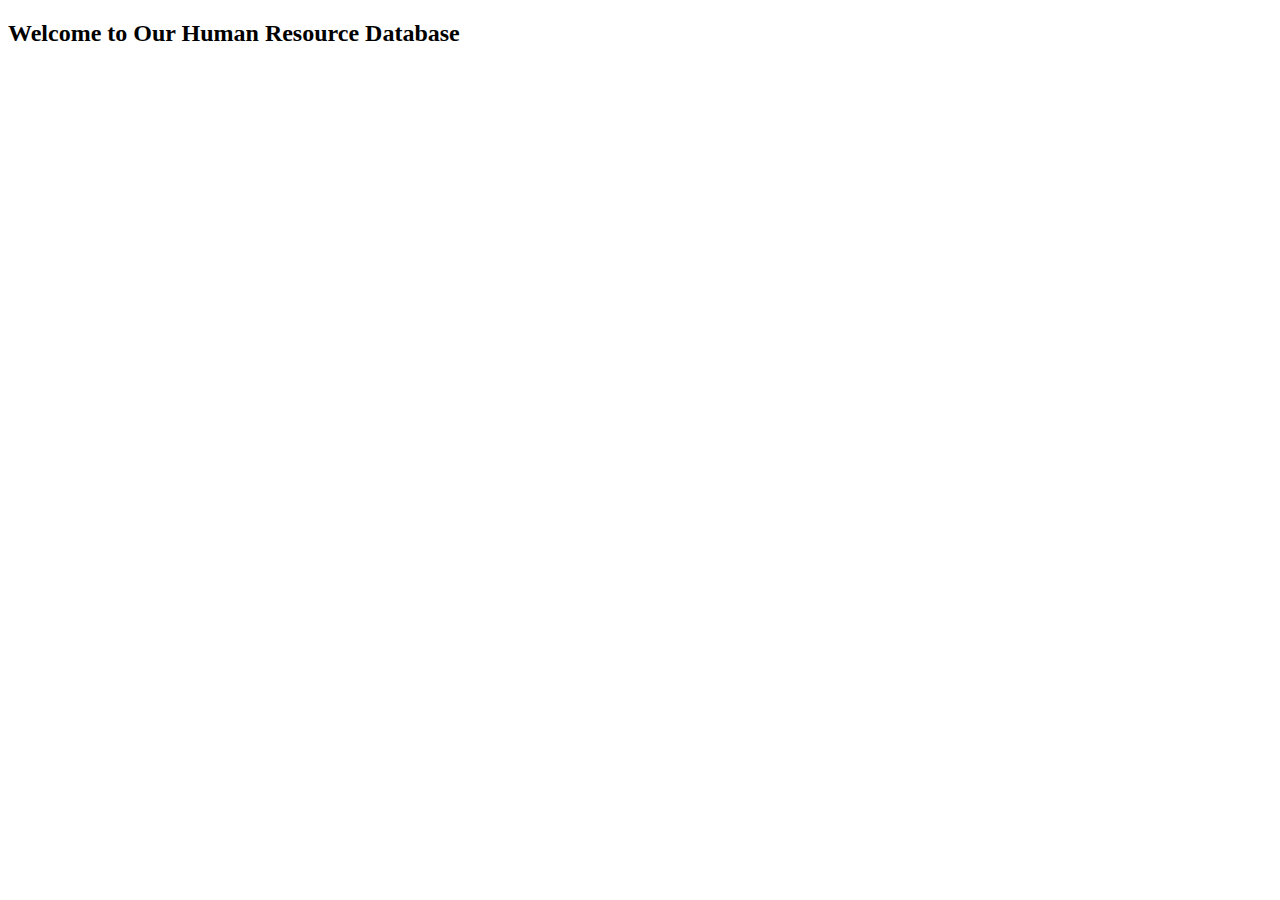
==== src/main/resources/templates/employee/index.html @ 95fac531 "fixed database" ====
<!DOCTYPE html>
<html>
	<head>
	<title>Human Resource Database</title>
	<meta http-equiv="Content-Type" content="text/html; charset=UTF-8" />
	</head>
	<body>
	<navbar th:replace="fragments/navbar :: navbar"></navbar>
	<h2>Welcome to Our Human Resource Database</h2>
	
	</body>
</html>
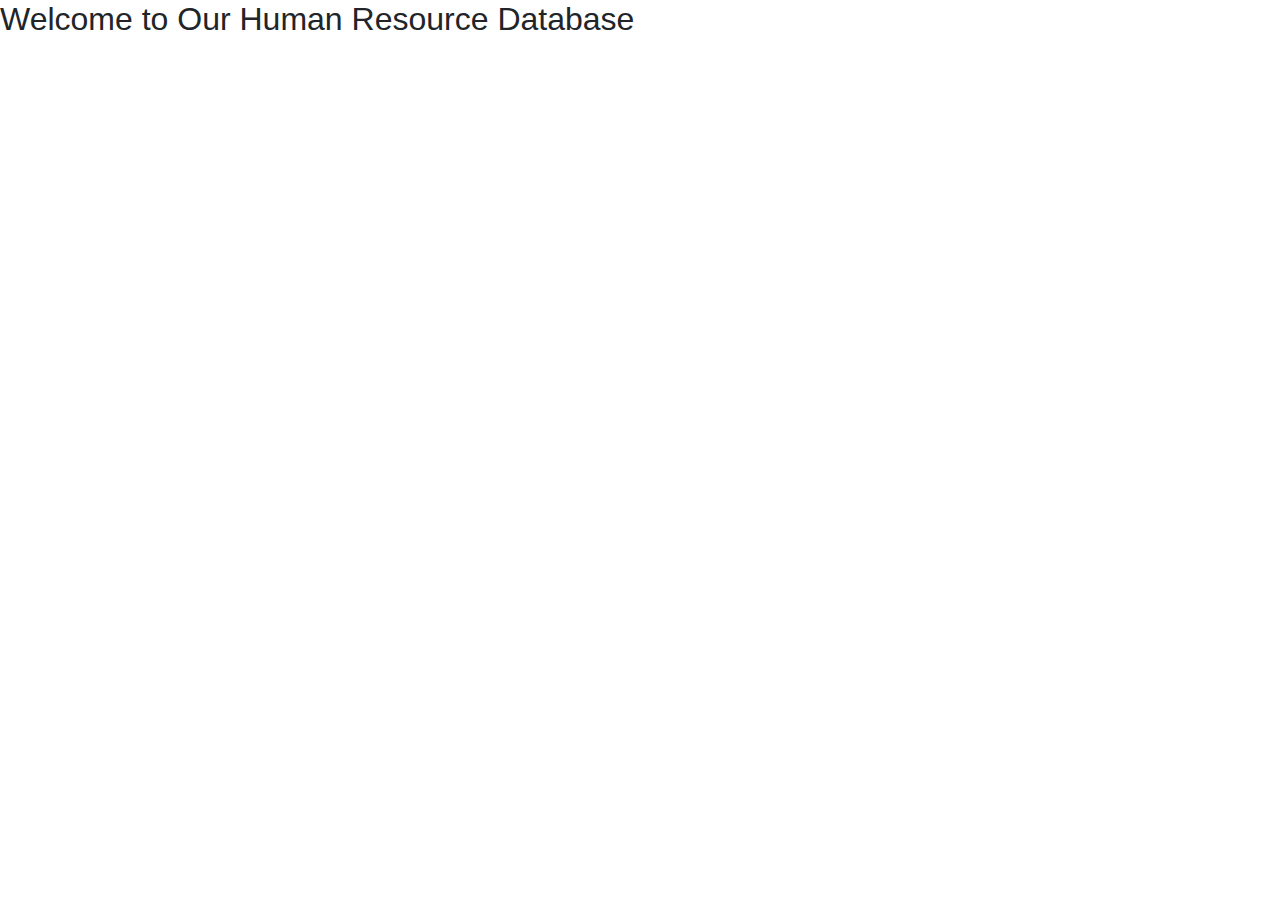
==== commit 08db3e35: "navbar final" ====
--- a/src/main/resources/templates/employee/index.html
+++ b/src/main/resources/templates/employee/index.html
@@ -1,12 +1,25 @@
 <!DOCTYPE html>
-<html>
+<html xmlns:th="http://www.thymeleaf.org">
 	<head>
 	<title>Human Resource Database</title>
 	<meta http-equiv="Content-Type" content="text/html; charset=UTF-8" />
+	<link rel="stylesheet" href="https://maxcdn.bootstrapcdn.com/bootstrap/4.0.0/css/bootstrap.min.css" integrity="sha384-Gn5384xqQ1aoWXA+058RXPxPg6fy4IWvTNh0E263XmFcJlSAwiGgFAW/dAiS6JXm" crossorigin="anonymous">
 	</head>
 	<body>
-	<navbar th:replace="fragments/navbar :: navbar"></navbar>
+	<div th:replace="fragments/navbar :: navbar"></div>
 	<h2>Welcome to Our Human Resource Database</h2>
+	
+	
+	
+	
+	
+	
+	
+	
+					<script src="webjars/jquery/1.9.1/jquery.min.js"></script>
+					<script src="https://code.jquery.com/jquery-3.2.1.slim.min.js" integrity="sha384-KJ3o2DKtIkvYIK3UENzmM7KCkRr/rE9/Qpg6aAZGJwFDMVNA/GpGFF93hXpG5KkN" crossorigin="anonymous"></script>
+					<script src="https://cdnjs.cloudflare.com/ajax/libs/popper.js/1.12.9/umd/popper.min.js" integrity="sha384-ApNbgh9B+Y1QKtv3Rn7W3mgPxhU9K/ScQsAP7hUibX39j7fakFPskvXusvfa0b4Q" crossorigin="anonymous"></script>
+					<script src="https://maxcdn.bootstrapcdn.com/bootstrap/4.0.0/js/bootstrap.min.js" integrity="sha384-JZR6Spejh4U02d8jOt6vLEHfe/JQGiRRSQQxSfFWpi1MquVdAyjUar5+76PVCmYl" crossorigin="anonymous"></script>
 	
 	</body>
 </html>
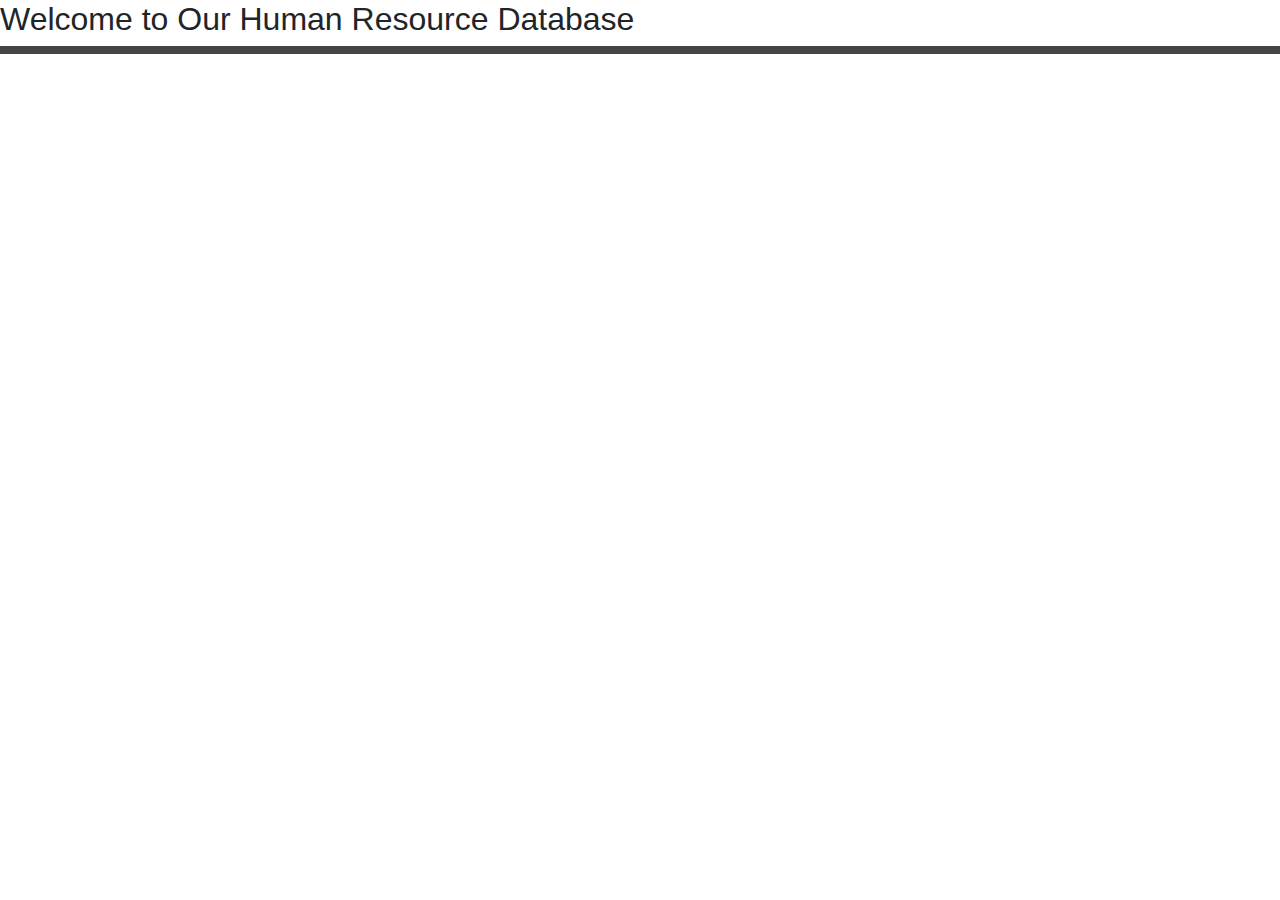
==== commit e9999631: "added changes on footer" ====
--- a/src/main/resources/templates/employee/index.html
+++ b/src/main/resources/templates/employee/index.html
@@ -4,6 +4,7 @@
 	<title>Human Resource Database</title>
 	<meta http-equiv="Content-Type" content="text/html; charset=UTF-8" />
 	<link rel="stylesheet" href="https://maxcdn.bootstrapcdn.com/bootstrap/4.0.0/css/bootstrap.min.css" integrity="sha384-Gn5384xqQ1aoWXA+058RXPxPg6fy4IWvTNh0E263XmFcJlSAwiGgFAW/dAiS6JXm" crossorigin="anonymous">
+	<style> #main-footer{background-color:#454545; padding-top: 0.5rem; text-align: center } </style>
 	</head>
 	<body>
 	<div th:replace="fragments/navbar :: navbar"></div>
@@ -20,6 +21,11 @@
 					<script src="https://code.jquery.com/jquery-3.2.1.slim.min.js" integrity="sha384-KJ3o2DKtIkvYIK3UENzmM7KCkRr/rE9/Qpg6aAZGJwFDMVNA/GpGFF93hXpG5KkN" crossorigin="anonymous"></script>
 					<script src="https://cdnjs.cloudflare.com/ajax/libs/popper.js/1.12.9/umd/popper.min.js" integrity="sha384-ApNbgh9B+Y1QKtv3Rn7W3mgPxhU9K/ScQsAP7hUibX39j7fakFPskvXusvfa0b4Q" crossorigin="anonymous"></script>
 					<script src="https://maxcdn.bootstrapcdn.com/bootstrap/4.0.0/js/bootstrap.min.js" integrity="sha384-JZR6Spejh4U02d8jOt6vLEHfe/JQGiRRSQQxSfFWpi1MquVdAyjUar5+76PVCmYl" crossorigin="anonymous"></script>
+					  <footer id="main-footer" th:replace="fragments/footer ::footer" >
+     
+                <!-- footer rendered here through thyme leaf -->
+                
+              </footer>
 	
 	</body>
 </html>
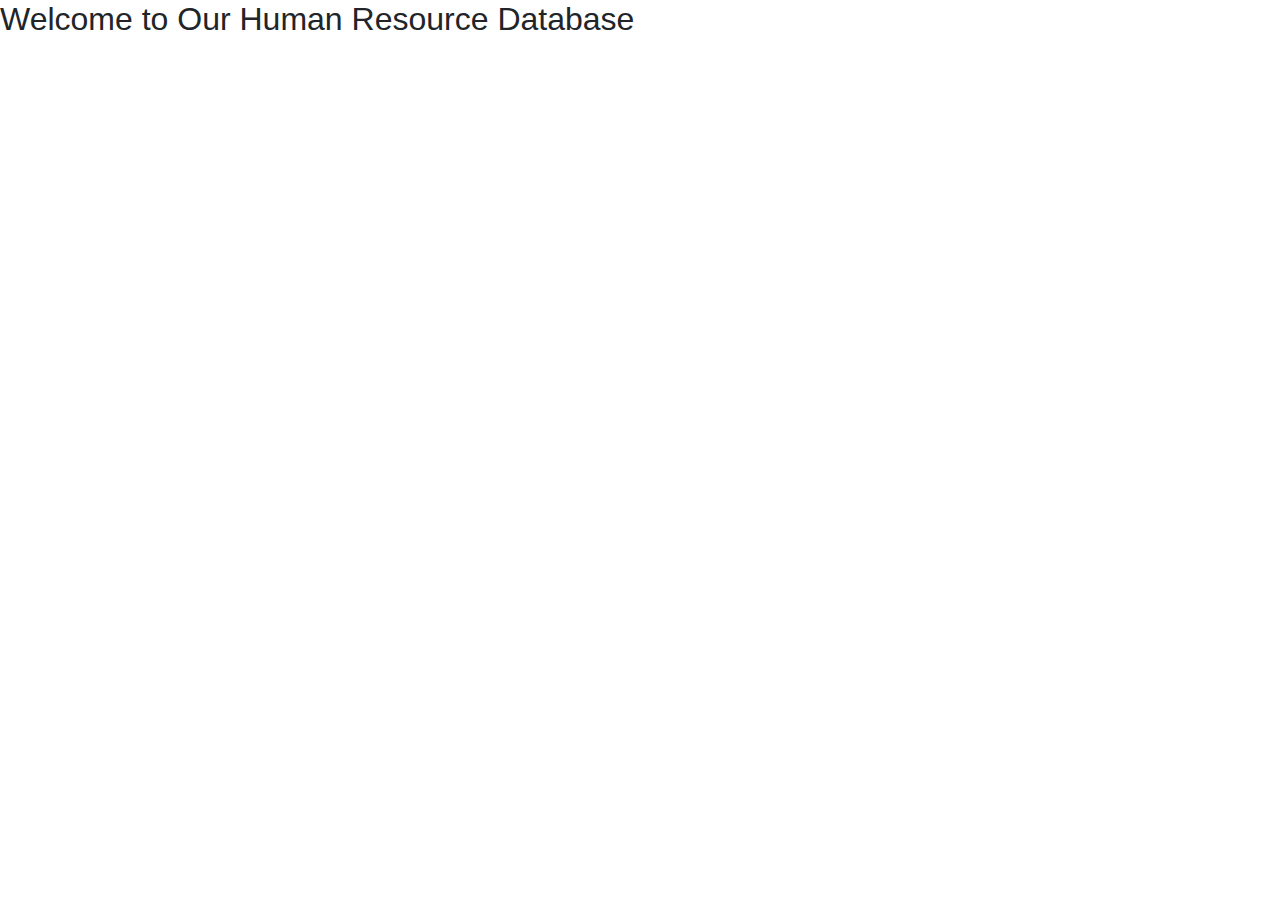
==== commit f7d504c7: "fixed new employee" ====
--- a/src/main/resources/templates/employee/index.html
+++ b/src/main/resources/templates/employee/index.html
@@ -4,12 +4,13 @@
 	<title>Human Resource Database</title>
 	<meta http-equiv="Content-Type" content="text/html; charset=UTF-8" />
 	<link rel="stylesheet" href="https://maxcdn.bootstrapcdn.com/bootstrap/4.0.0/css/bootstrap.min.css" integrity="sha384-Gn5384xqQ1aoWXA+058RXPxPg6fy4IWvTNh0E263XmFcJlSAwiGgFAW/dAiS6JXm" crossorigin="anonymous">
-	<style> #main-footer{background-color:#454545; padding-top: 0.5rem; text-align: center } </style>
+	<link rel="stylesheet" href="css/all.css">
 	</head>
 	<body>
 	<div th:replace="fragments/navbar :: navbar"></div>
+	<div class="header">
 	<h2>Welcome to Our Human Resource Database</h2>
-	
+	</div>
 	
 	
 	
@@ -21,11 +22,6 @@
 					<script src="https://code.jquery.com/jquery-3.2.1.slim.min.js" integrity="sha384-KJ3o2DKtIkvYIK3UENzmM7KCkRr/rE9/Qpg6aAZGJwFDMVNA/GpGFF93hXpG5KkN" crossorigin="anonymous"></script>
 					<script src="https://cdnjs.cloudflare.com/ajax/libs/popper.js/1.12.9/umd/popper.min.js" integrity="sha384-ApNbgh9B+Y1QKtv3Rn7W3mgPxhU9K/ScQsAP7hUibX39j7fakFPskvXusvfa0b4Q" crossorigin="anonymous"></script>
 					<script src="https://maxcdn.bootstrapcdn.com/bootstrap/4.0.0/js/bootstrap.min.js" integrity="sha384-JZR6Spejh4U02d8jOt6vLEHfe/JQGiRRSQQxSfFWpi1MquVdAyjUar5+76PVCmYl" crossorigin="anonymous"></script>
-					  <footer id="main-footer" th:replace="fragments/footer ::footer" >
-     
-                <!-- footer rendered here through thyme leaf -->
-                
-              </footer>
 	
 	</body>
 </html>
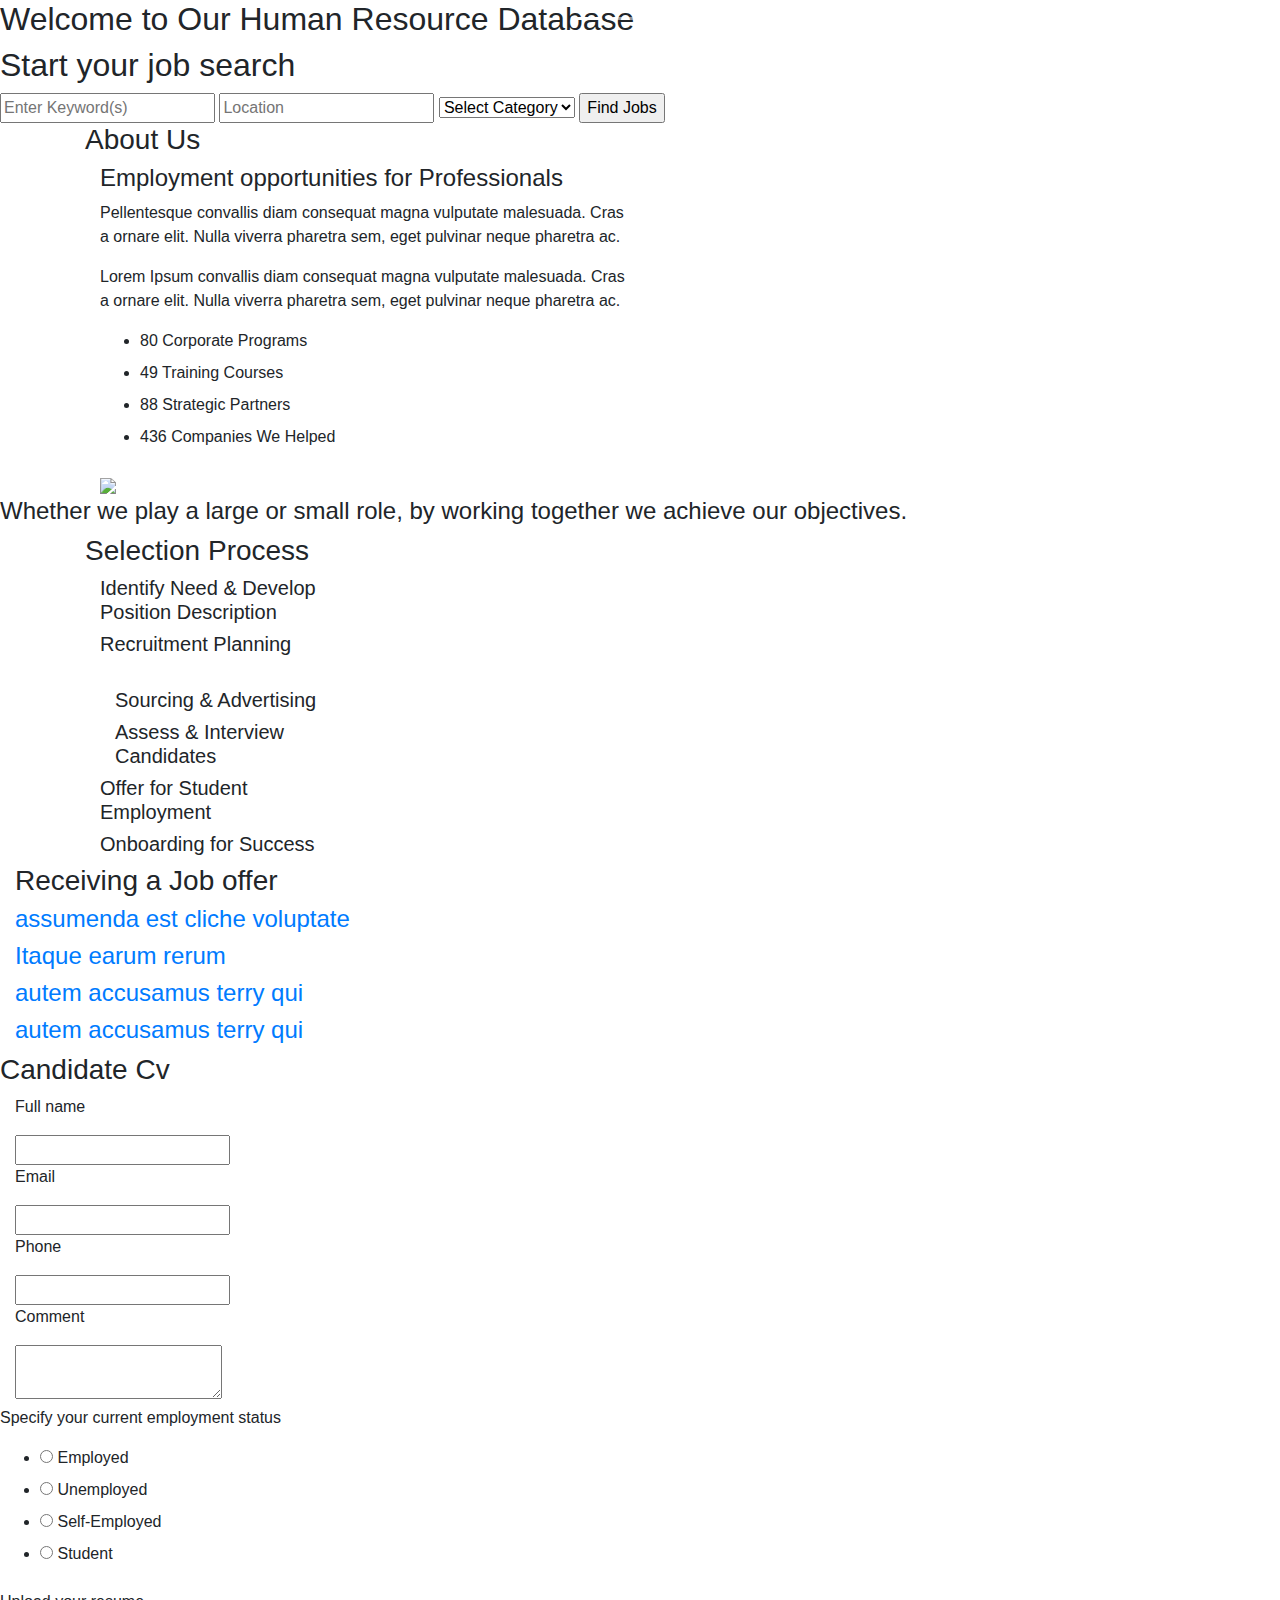
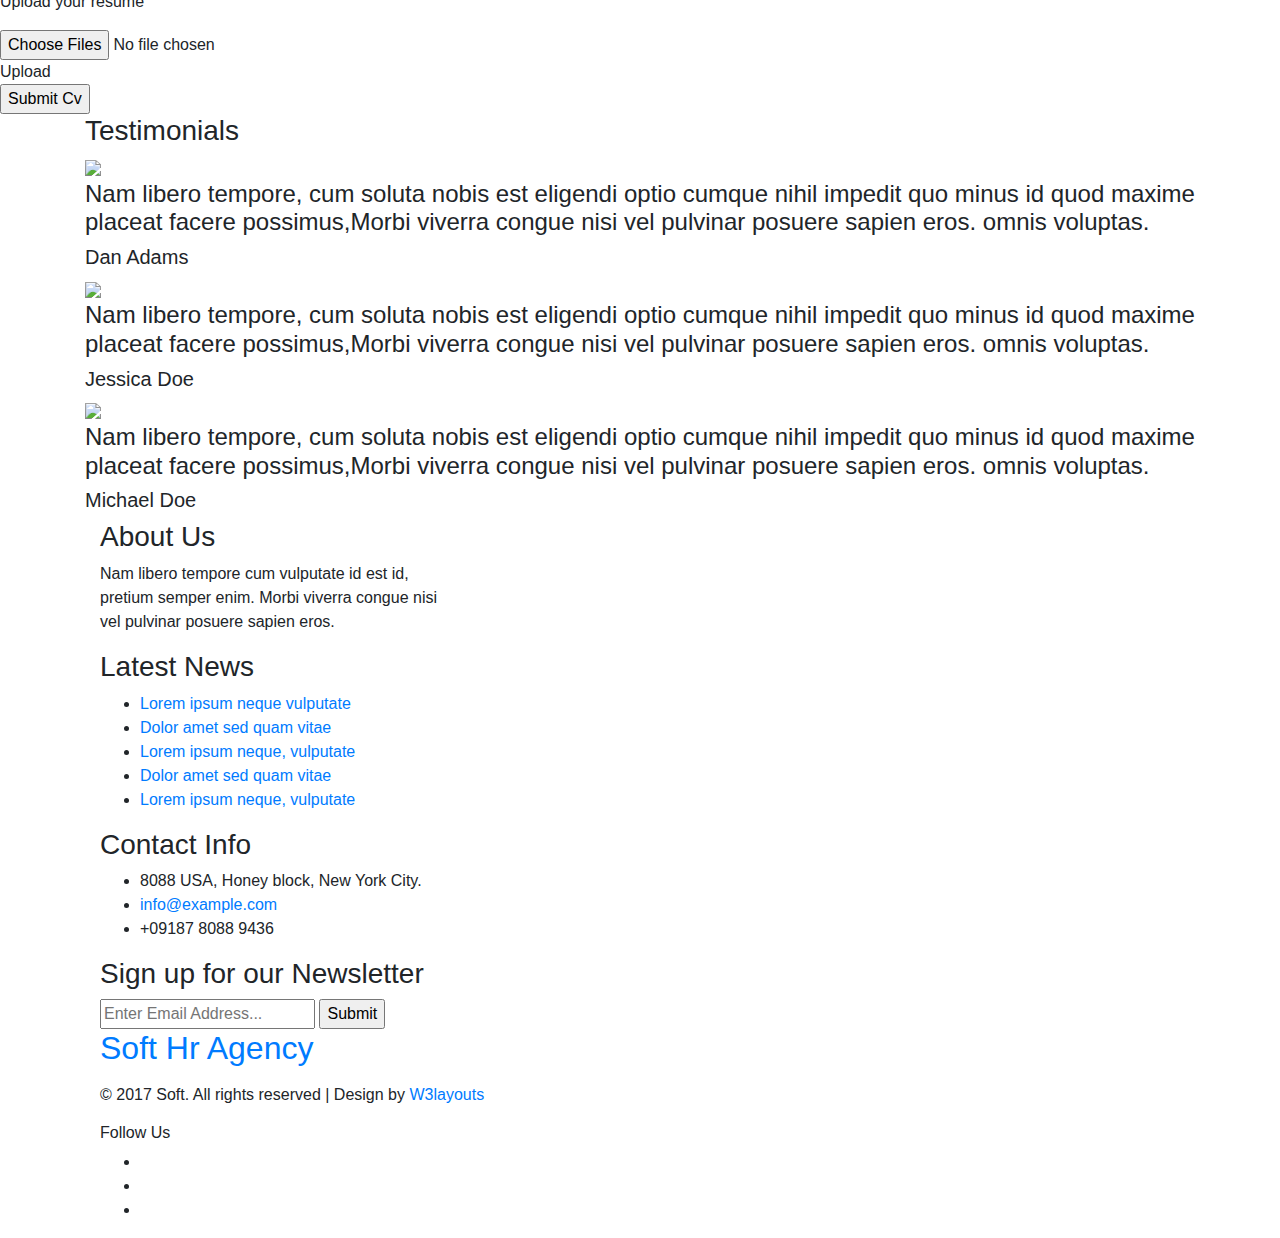
==== commit c49b217d: "index" ====
--- a/src/main/resources/templates/employee/index.html
+++ b/src/main/resources/templates/employee/index.html
@@ -4,7 +4,17 @@
 	<title>Human Resource Database</title>
 	<meta http-equiv="Content-Type" content="text/html; charset=UTF-8" />
 	<link rel="stylesheet" href="https://maxcdn.bootstrapcdn.com/bootstrap/4.0.0/css/bootstrap.min.css" integrity="sha384-Gn5384xqQ1aoWXA+058RXPxPg6fy4IWvTNh0E263XmFcJlSAwiGgFAW/dAiS6JXm" crossorigin="anonymous">
+
 	<link rel="stylesheet" href="css/all.css">
+	
+	<link href="css/bootstrap.css" rel="stylesheet" type="text/css" media="all" />
+	<link href="css/style.css" rel="stylesheet" type="text/css" media="all" />
+
+	<link href="css/font-awesome.css" rel="stylesheet">
+	<!-- //for bootstrap working -->
+	<link href="//fonts.googleapis.com/css?family=Work+Sans:200,300,400,500,600,700" rel="stylesheet">
+	<link href='//fonts.googleapis.com/css?family=Lato:400,100,100italic,300,300italic,400italic,700,900,900italic,700italic'
+	    rel='stylesheet' type='text/css'>
 	</head>
 	<body>
 	<div th:replace="fragments/navbar :: navbar"></div>
@@ -12,16 +22,487 @@
 	<h2>Welcome to Our Human Resource Database</h2>
 	</div>
 	
-	
-	
-	
-	
-	
+			<div id="myCarousel" class="carousel slide" data-ride="carousel">
+		<!-- Indicators -->
+		<ol class="carousel-indicators">
+			<li data-target="#myCarousel" data-slide-to="0" class="active"></li>
+			<li data-target="#myCarousel" data-slide-to="1" class=""></li>
+			<li data-target="#myCarousel" data-slide-to="2" class=""></li>
+			<li data-target="#myCarousel" data-slide-to="3" class=""></li>
+		</ol>
+		<div class="carousel-inner" role="listbox">
+			<div class="item active">
+				<div class="container">
+					<div class="carousel-caption">
+						<h3>Improving workplace <span>Productivity.</span></h3>
+						<p>Hire. Train. Retain.</p>
+						<div class="agileits-button top_ban_agile">
+							<a class="btn btn-primary btn-lg" href="single.html">Read More »</a>
+						</div>
+					</div>
+				</div>
+			</div>
+			<div class="item item2">
+				<div class="container">
+					<div class="carousel-caption">
+						<h3>Inspiring leadership <span>innovation.</span></h3>
+						<p>Hire. Train. Retain.</p>
+						<div class="agileits-button top_ban_agile">
+							<a class="btn btn-primary btn-lg" href="single.html">Read More »</a>
+						</div>
+					</div>
+				</div>
+			</div>
+			<div class="item item3">
+				<div class="container">
+					<div class="carousel-caption">
+						<h3>Improving workplace <span>Productivity.</span></h3>
+						<p>Hire. Train. Retain.</p>
+						<div class="agileits-button top_ban_agile">
+							<a class="btn btn-primary btn-lg" href="single.html">Read More »</a>
+						</div>
+					</div>
+				</div>
+			</div>
+			<div class="item item4">
+				<div class="container">
+					<div class="carousel-caption">
+
+						<h3>Inspiring leadership <span>innovation.</span></h3>
+						<p>Hire. Train. Retain.</p>
+						<div class="agileits-button top_ban_agile">
+							<a class="btn btn-primary btn-lg scroll" href="#welcome" role="button">Read More »</a>
+						</div>
+					</div>
+				</div>
+			</div>
+		</div>
+		<a class="left carousel-control" href="#myCarousel" role="button" data-slide="prev">
+			<span class="fa fa-chevron-left" aria-hidden="true"></span>
+			<span class="sr-only">Previous</span>
+		</a>
+		<a class="right carousel-control" href="#myCarousel" role="button" data-slide="next">
+			<span class="fa fa-chevron-right" aria-hidden="true"></span>
+			<span class="sr-only">Next</span>
+		</a>
+		<!-- The Modal -->
+	</div>
+	<!--//banner -->
+
+	<!--/search_form -->
+	<div id="search_form" class="search_top">
+		<h2>Start your job search</h2>
+		<form action="#" method="post">
+			<input type="text" name="Enter Keyword(s)" placeholder="Enter Keyword(s)" required="">
+			<input class="email" name="Location" type="text" placeholder="Location" required="">
+			<select id="country12" onchange="change_country(this.value)" class="frm-field required">
+														<option value="null"> Select Category</option>
+														<option value="city">Banking</option>
+														<option value="city">Finance</option>
+														<option value="city">It</option>
+														<option value="city">Specialists</option>
+														
+										</select>
+			<input type="submit" value="Find Jobs">
+			<div class="clearfix"></div>
+		</form>
+	</div>
+	<!--//search_form -->
+	<div class="banner-bottom">
+		<div class="container">
+			<div class="tittle_head_w3ls">
+				<h3 class="tittle">About Us</h3>
+			</div>
+			<div class="inner_sec_grids_info_w3ls">
+				<div class="col-md-6 banner_bottom_left">
+					<h4>Employment opportunities for <span>Professionals</span></h4>
+					<p>Pellentesque convallis diam consequat magna vulputate malesuada. Cras a ornare elit. Nulla viverra pharetra sem, eget
+						pulvinar neque pharetra ac.</p>
+					<p>Lorem Ipsum convallis diam consequat magna vulputate malesuada. Cras a ornare elit. Nulla viverra pharetra sem, eget
+						pulvinar neque pharetra ac.</p>
+					<ul class="some_agile_facts">
+						<li><span class="fa fa-briefcase" aria-hidden="true"></span><label>80</label> Corporate Programs</li>
+						<li><span class="fa fa-graduation-cap" aria-hidden="true"></span><label>49</label> Training Courses</li>
+						<li><span class="fa fa-user" aria-hidden="true"></span><label>88</label> Strategic Partners</li>
+						<li><span class="fa fa-line-chart" aria-hidden="true"></span><label>436</label> Companies We Helped</li>
+					</ul>
+					<div class="clearfix"> </div>
+				</div>
+				<div class="col-md-6 banner_bottom_right">
+					<div class="agileits_w3layouts_banner_bottom_grid">
+						<img src="images/ab.png" alt=" " class="img-responsive" />
+					</div>
+				</div>
+				<div class="clearfix"> </div>
+			</div>
+
+		</div>
+	</div>
+	<!-- //banner-bottom -->
+	<div class="team_work_agile">
+		<h4>Whether we play a large or small role, by working together we achieve our objectives.</h4>
+	</div>
+	<!-- services -->
+	<div class="services" id="services">
+		<div class="container">
+			<div class="tittle_head_w3ls">
+				<h3 class="tittle">Selection Process</h3>
+			</div>
+			<div class="inner_sec_grids_info_w3ls">
+				<div class="col-md-3 services-left">
+					<div class="services-left-top">
+
+						<h5>Identify Need & Develop Position Description</h5>
+
+					</div>
+					<div class="services-left-top services-left-top1">
+
+						<h5>Recruitment Planning</h5>
+
+					</div>
+				</div>
+				<div class="col-md-6 services-middle">
+					<div class="services-middle-img">
+						<img src="images/process.jpg" alt="" />
+					</div>
+					<div class="services-middle-grids">
+						<div class="col-md-6 services-middle-left">
+							<div class="services-left-top">
+
+								<h5>Sourcing & Advertising</h5>
+
+							</div>
+						</div>
+						<div class="col-md-6 services-middle-left">
+							<div class="services-left-top">
+
+								<h5>Assess & Interview Candidates</h5>
+
+							</div>
+						</div>
+						<div class="clearfix"> </div>
+					</div>
+				</div>
+				<div class="col-md-3 services-left">
+					<div class="services-left-top">
+
+						<h5>Offer for Student Employment</h5>
+
+					</div>
+					<div class="services-left-top services-left-top1">
+
+						<h5>Onboarding for Success</h5>
+
+					</div>
+				</div>
+				<div class="clearfix"> </div>
+			</div>
+		</div>
+	</div>
+	<!-- //services -->
+	<!-- /mid-services -->
+	<div class="mid_services">
+
+		<div class="col-md-6 according_inner_grids">
+			<h3 class="agile_heading two">Receiving a Job offer</h3>
+			<div class="according_info">
+				<div class="panel-group about_panel" id="accordion" role="tablist" aria-multiselectable="true">
+					<div class="panel panel-default">
+						<div class="panel-heading" role="tab" id="headingOne">
+							<h4 class="panel-title asd">
+								<a class="pa_italic" role="button" data-toggle="collapse" data-parent="#accordion" href="#collapseOne" aria-expanded="true"
+								    aria-controls="collapseOne">
+							  <span class="glyphicon glyphicon-plus" aria-hidden="true"></span><i class="glyphicon glyphicon-minus" aria-hidden="true"></i>assumenda est cliche voluptate
+							</a>
+							</h4>
+						</div>
+						<div id="collapseOne" class="panel-collapse collapse in" role="tabpanel" aria-labelledby="headingOne">
+							<div class="panel-body panel_text">
+								Duis aute irure dolor in reprehenderit in voluptate velit esse cillum dolore eu fugiat nulla pariatur. Excepteur sint occaecat
+								cupidatat non proident, sunt in culpa qui officia deserunt mollit anim id est laborum.
+							</div>
+						</div>
+					</div>
+					<div class="panel panel-default">
+						<div class="panel-heading" role="tab" id="headingTwo">
+							<h4 class="panel-title asd">
+								<a class="pa_italic collapsed" role="button" data-toggle="collapse" data-parent="#accordion" href="#collapseTwo" aria-expanded="false"
+								    aria-controls="collapseTwo">
+							  <span class="glyphicon glyphicon-plus" aria-hidden="true"></span><i class="glyphicon glyphicon-minus" aria-hidden="true"></i>Itaque earum rerum
+							</a>
+							</h4>
+						</div>
+						<div id="collapseTwo" class="panel-collapse collapse" role="tabpanel" aria-labelledby="headingTwo">
+							<div class="panel-body panel_text">
+								Duis aute irure dolor in reprehenderit in voluptate velit esse cillum dolore eu fugiat nulla pariatur. Excepteur sint occaecat
+								cupidatat non proident, sunt in culpa qui officia deserunt mollit anim id est laborum.
+							</div>
+						</div>
+					</div>
+					<div class="panel panel-default">
+						<div class="panel-heading" role="tab" id="headingThree">
+							<h4 class="panel-title asd">
+								<a class="pa_italic collapsed" role="button" data-toggle="collapse" data-parent="#accordion" href="#collapseThree" aria-expanded="false"
+								    aria-controls="collapseThree">
+							  <span class="glyphicon glyphicon-plus" aria-hidden="true"></span><i class="glyphicon glyphicon-minus" aria-hidden="true"></i>autem accusamus terry qui
+							</a>
+							</h4>
+						</div>
+						<div id="collapseThree" class="panel-collapse collapse" role="tabpanel" aria-labelledby="headingThree">
+							<div class="panel-body panel_text">
+								Duis aute irure dolor in reprehenderit in voluptate velit esse cillum dolore eu fugiat nulla pariatur. Excepteur sint occaecat
+								cupidatat non proident, sunt in culpa qui officia deserunt mollit anim id est laborum.
+							</div>
+						</div>
+					</div>
+					<div class="panel panel-default">
+						<div class="panel-heading" role="tab" id="headingThree">
+							<h4 class="panel-title asd">
+								<a class="pa_italic collapsed" role="button" data-toggle="collapse" data-parent="#accordion" href="#collapseThree" aria-expanded="false"
+								    aria-controls="collapseThree">
+							  <span class="glyphicon glyphicon-plus" aria-hidden="true"></span><i class="glyphicon glyphicon-minus" aria-hidden="true"></i>autem accusamus terry qui
+							</a>
+							</h4>
+						</div>
+						<div id="collapseThree" class="panel-collapse collapse" role="tabpanel" aria-labelledby="headingThree">
+							<div class="panel-body panel_text">
+								Duis aute irure dolor in reprehenderit in voluptate velit esse cillum dolore eu fugiat nulla pariatur. Excepteur sint occaecat
+								cupidatat non proident, sunt in culpa qui officia deserunt mollit anim id est laborum.
+							</div>
+						</div>
+					</div>
+				</div>
+			</div>
+
+		</div>
+		<div class="col-md-6 mid_services_img">
+		</div>
+		<div class="clearfix"> </div>
+	</div>
+	<!-- //mid-services -->
+	<div class="candidate_cv">
+		<div class="tittle_head_w3ls">
+			<h3 class="tittle two">Candidate Cv</h3>
+		</div>
+		<div class="inner_sec_grids_info login-form">
+			<form action="#" method="post">
+				<div class="col-md-6 form-left">
+					<div class="form-inputs email">
+						<p>Full name</p>
+						<i class="fa fa-user" aria-hidden="true"></i>
+						<input type="text" name="Name" placeholder="" required="" />
+					</div>
+					<div class="form-inputs name">
+						<p>Email</p>
+						<i class="fa fa-envelope" aria-hidden="true"></i>
+						<input type="email" name="Email" placeholder="" required="" />
+					</div>
+					<div class="form-inputs name">
+						<p>Phone</p>
+						<i class="fa fa-phone" aria-hidden="true"></i>
+						<input type="text" name="Phone" placeholder="" required="" />
+					</div>
+
+				</div>
+				<div class="col-md-6 form-right">
+					<div class="form-inputs name">
+						<p>Comment</p>
+						<i class="fa fa-comment" aria-hidden="true"></i>
+						<textarea name="Message" placeholder="" required=""></textarea>
+					</div>
+				</div>
+				<div class="clearfix"></div>
+				<div class="form-inputs">
+					<p>Specify your current employment status</p>
+					<ul>
+						<li>
+							<input type="radio" id="a-option" name="selector1">
+							<label for="a-option">Employed </label>
+							<div class="check"></div>
+						</li>
+						<li>
+							<input type="radio" id="b-option" name="selector1">
+							<label for="b-option">Unemployed</label>
+							<div class="check"></div>
+						</li>
+						<li>
+							<input type="radio" id="c-option" name="selector1">
+							<label for="c-option">Self-Employed</label>
+							<div class="check"></div>
+						</li>
+						<li>
+							<input type="radio" id="d-option" name="selector1">
+							<label for="d-option">Student</label>
+							<div class="check"></div>
+						</li>
+					</ul>
+					<div class="clearfix"></div>
+				</div>
+				<div class="form-inputs upload">
+					<p>Upload your resume</p>
+					<input type="file" id="fileselect" name="fileselect[]" multiple="multiple" />
+					<div id="filedrag">Upload</div>
+				</div>
+				<input type="submit" value="Submit Cv">
+			</form>
+
+		</div>
+	</div>
+	<!-- //testimonials -->
+	<div class="testimonials_section">
+		<div class="container">
+			<div class="tittle_head_w3ls">
+				<h3 class="tittle">Testimonials</h3>
+			</div>
+			<div class="inner_sec_grids_info_w3ls">
+				<div id="Carousel" class="carousel slide two">
+
+					<ol class="carousel-indicators second">
+						<li data-target="#Carousel" data-slide-to="0" class="active"></li>
+						<li data-target="#Carousel" data-slide-to="1"></li>
+						<li data-target="#Carousel" data-slide-to="2"></li>
+					</ol>
+
+					<!-- Carousel items -->
+					<div class="carousel-inner">
+
+						<div class="item active">
+							<div class="testimonials_grid_wthree">
+								<img src="images/test1.jpg" alt=" " class="img-responsive" />
+								<h4><i class="fa fa-quote-left" aria-hidden="true"></i> Nam libero tempore, cum soluta nobis est eligendi optio cumque
+									nihil impedit quo minus id quod maxime placeat facere possimus,Morbi viverra congue nisi vel pulvinar posuere sapien
+									eros. omnis voluptas.</h4>
+								<h5>Dan Adams</h5>
+
+							</div>
+
+						</div>
+						<!--.item-->
+						<div class="item">
+							<div class="testimonials_grid_wthree">
+								<img src="images/test2.jpg" alt=" " class="img-responsive" />
+								<h4><i class="fa fa-quote-left" aria-hidden="true"></i> Nam libero tempore, cum soluta nobis est eligendi optio cumque
+									nihil impedit quo minus id quod maxime placeat facere possimus,Morbi viverra congue nisi vel pulvinar posuere sapien
+									eros. omnis voluptas.</h4>
+								<h5>Jessica Doe</h5>
+
+							</div>
+						</div>
+						<!--.item-->
+
+						<div class="item">
+							<div class="testimonials_grid_wthree">
+								<img src="images/test3.jpg" alt=" " class="img-responsive" />
+								<h4><i class="fa fa-quote-left" aria-hidden="true"></i> Nam libero tempore, cum soluta nobis est eligendi optio cumque
+									nihil impedit quo minus id quod maxime placeat facere possimus,Morbi viverra congue nisi vel pulvinar posuere sapien
+									eros. omnis voluptas.</h4>
+								<h5>Michael Doe</h5>
+
+							</div>
+						</div>
+						<!--.item-->
+
+					</div>
+					<!--.carousel-inner-->
+
+				</div>
+				<!--.Carousel-->
+
+			</div>
+		</div>
+	</div>
+
+	<!-- footer -->
+	<div class="footer_top_agileits">
+		<div class="container">
+			<div class="col-md-4 footer_grid">
+				<h3>About Us</h3>
+				<p>Nam libero tempore cum vulputate id est id, pretium semper enim. Morbi viverra congue nisi vel pulvinar posuere sapien
+					eros.
+				</p>
+			</div>
+			<div class="col-md-4 footer_grid">
+				<h3>Latest News</h3>
+				<ul class="footer_grid_list">
+					<li><i class="fa fa-long-arrow-right" aria-hidden="true"></i>
+						<a href="single.html" >Lorem ipsum neque vulputate </a>
+					</li>
+					<li><i class="fa fa-long-arrow-right" aria-hidden="true"></i>
+						<a href="single.html" >Dolor amet sed quam vitae</a>
+					</li>
+					<li><i class="fa fa-long-arrow-right" aria-hidden="true"></i>
+						<a href="single.html" >Lorem ipsum neque, vulputate </a>
+					</li>
+					<li><i class="fa fa-long-arrow-right" aria-hidden="true"></i>
+						<a href="single.html" >Dolor amet sed quam vitae</a>
+					</li>
+					<li><i class="fa fa-long-arrow-right" aria-hidden="true"></i>
+						<a href="single.html" >Lorem ipsum neque, vulputate </a>
+					</li>
+				</ul>
+			</div>
+			<div class="col-md-4 footer_grid">
+				<h3>Contact Info</h3>
+				<ul class="address">
+					<li><i class="fa fa-map-marker" aria-hidden="true"></i>8088 USA, Honey block, <span>New York City.</span></li>
+					<li><i class="fa fa-envelope" aria-hidden="true"></i><a href="mailto:info@example.com">info@example.com</a></li>
+					<li><i class="fa fa-phone" aria-hidden="true"></i>+09187 8088 9436</li>
+				</ul>
+			</div>
+			<div class="clearfix"> </div>
+			<div class="footer_grids">
+				<div class="col-md-4 footer_grid_left">
+					<h3>Sign up for our Newsletter</h3>
+				</div>
+				<div class="col-md-8 footer_grid_right">
+
+					<form action="#" method="post">
+						<input type="email" name="Email" placeholder="Enter Email Address..." required="">
+						<input type="submit" value="Submit">
+					</form>
+				</div>
+				<div class="clearfix"> </div>
+			</div>
+		</div>
+	</div>
+	<div class="footer_w3ls">
+		<div class="container">
+			<div class="footer_bottom">
+				<div class="col-md-9 footer_bottom_grid">
+					<div class="footer_bottom1">
+						<a href="index.html">
+							<h2><span class="fa fa-signal" aria-hidden="true"></span> Soft <label>Hr Agency</label></h2>
+						</a>
+						<p>© 2017 Soft. All rights reserved | Design by <a href="http://w3layouts.com">W3layouts</a></p>
+					</div>
+				</div>
+				<div class="col-md-3 footer_bottom_grid">
+					<h6>Follow Us</h6>
+					<div class="social">
+						<ul>
+							<li><a href="#"><i class="fa fa-facebook"></i></a></li>
+							<li><a href="#"><i class="fa fa-twitter"></i></a></li>
+							<li><a href="#"><i class="fa fa-rss"></i></a></li>
+						</ul>
+					</div>
+				</div>
+				<div class="clearfix"> </div>
+			</div>
+
+		</div>
+	</div>
+	
+	
+	
+					<script type="text/javascript" src="js/jquery-2.1.4.min.js"></script>
+
+					<script type="text/javascript" src="js/bootstrap.js"></script>
 	
 					<script src="webjars/jquery/1.9.1/jquery.min.js"></script>
 					<script src="https://code.jquery.com/jquery-3.2.1.slim.min.js" integrity="sha384-KJ3o2DKtIkvYIK3UENzmM7KCkRr/rE9/Qpg6aAZGJwFDMVNA/GpGFF93hXpG5KkN" crossorigin="anonymous"></script>
 					<script src="https://cdnjs.cloudflare.com/ajax/libs/popper.js/1.12.9/umd/popper.min.js" integrity="sha384-ApNbgh9B+Y1QKtv3Rn7W3mgPxhU9K/ScQsAP7hUibX39j7fakFPskvXusvfa0b4Q" crossorigin="anonymous"></script>
 					<script src="https://maxcdn.bootstrapcdn.com/bootstrap/4.0.0/js/bootstrap.min.js" integrity="sha384-JZR6Spejh4U02d8jOt6vLEHfe/JQGiRRSQQxSfFWpi1MquVdAyjUar5+76PVCmYl" crossorigin="anonymous"></script>
+					  <div th:replace="fragments/footer :: footer"></div>
 	
 	</body>
 </html>
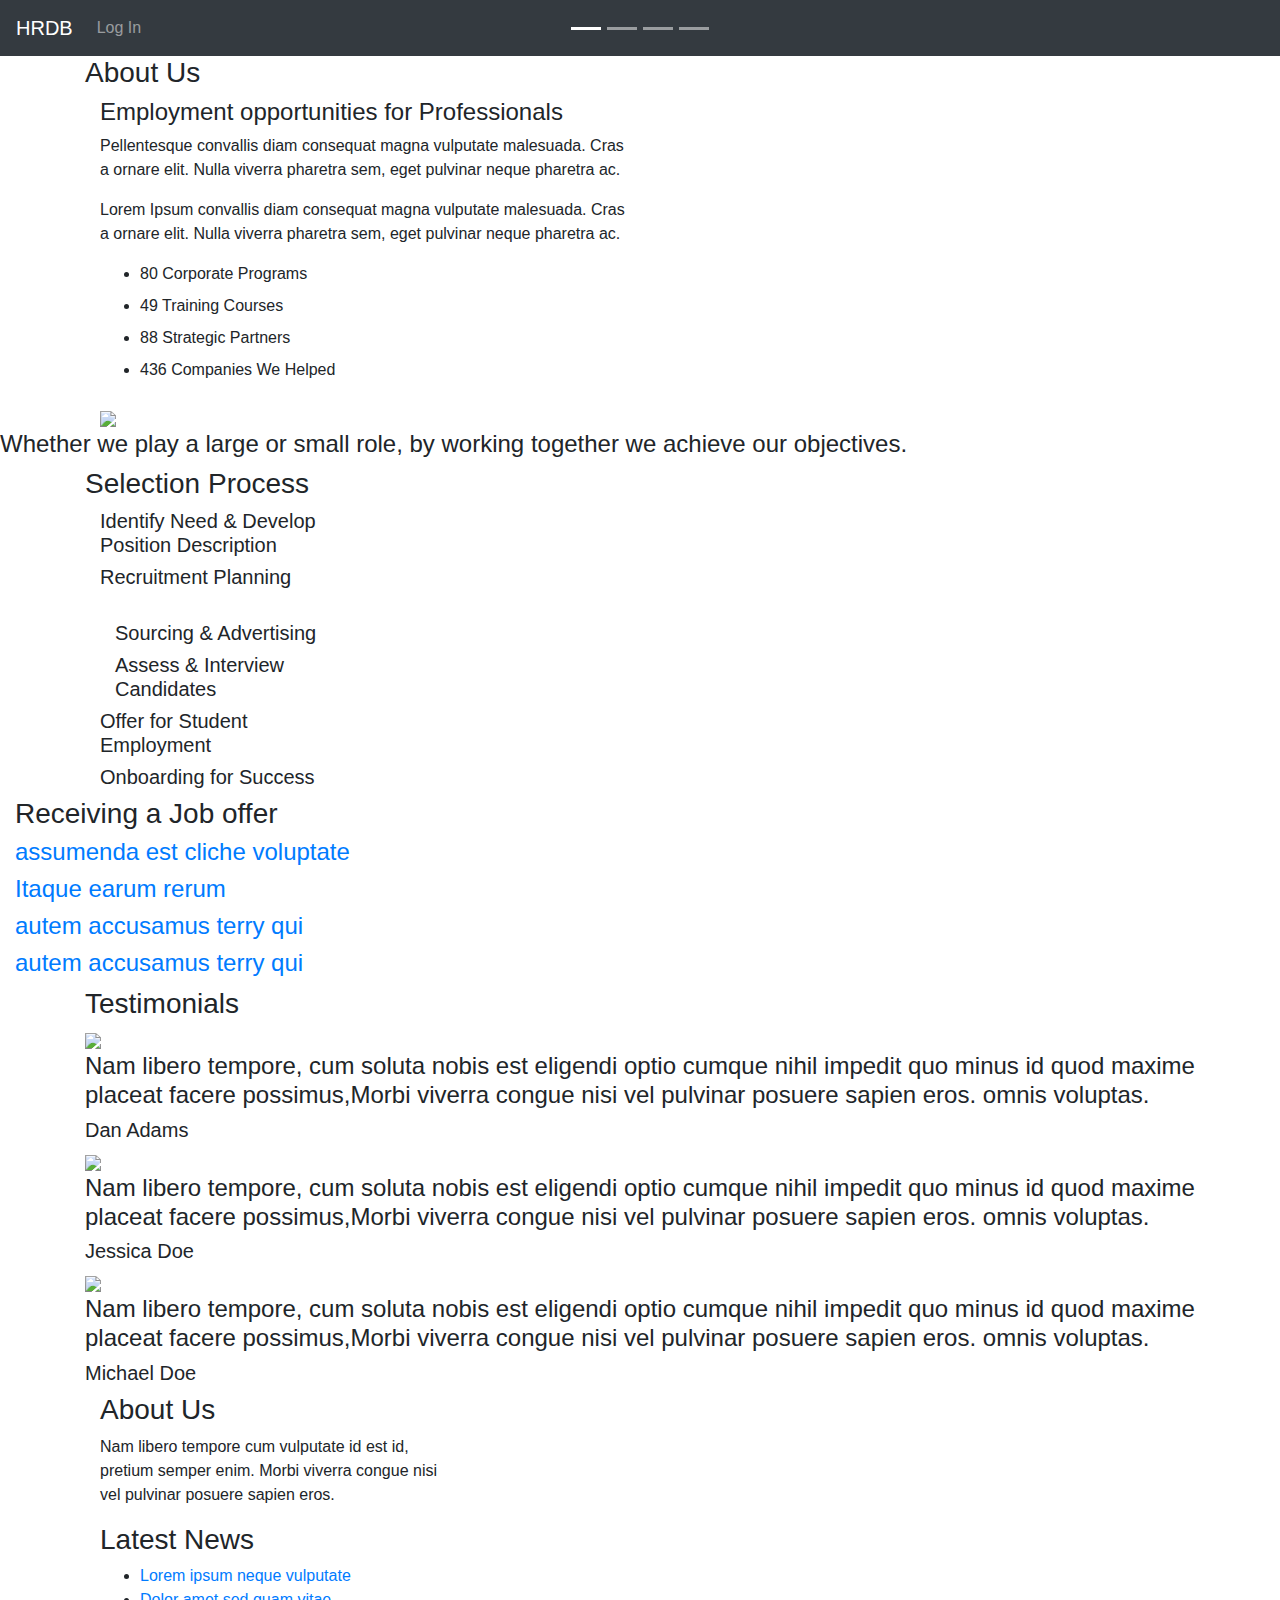
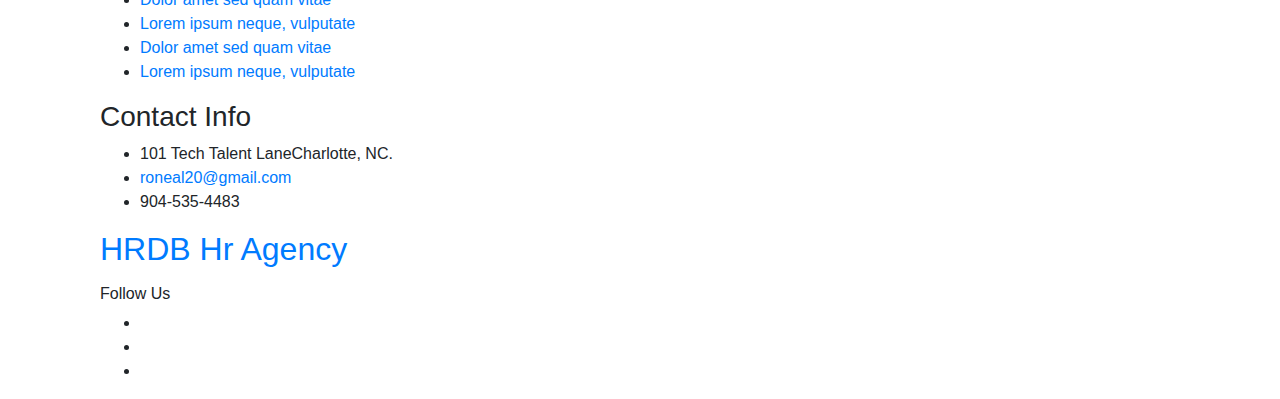
==== commit 2fda67ab: "final" ====
--- a/src/main/resources/templates/employee/index.html
+++ b/src/main/resources/templates/employee/index.html
@@ -13,14 +13,25 @@
 	<link href="css/font-awesome.css" rel="stylesheet">
 	<!-- //for bootstrap working -->
 	<link href="//fonts.googleapis.com/css?family=Work+Sans:200,300,400,500,600,700" rel="stylesheet">
-	<link href='//fonts.googleapis.com/css?family=Lato:400,100,100italic,300,300italic,400italic,700,900,900italic,700italic'
-	    rel='stylesheet' type='text/css'>
+	<link href='//fonts.googleapis.com/css?family=Lato:400,100,100italic,300,300italic,400italic,700,900,900italic,700italic'rel='stylesheet' type='text/css'>
 	</head>
 	<body>
-	<div th:replace="fragments/navbar :: navbar"></div>
-	<div class="header">
-	<h2>Welcome to Our Human Resource Database</h2>
-	</div>
+	<nav class="navbar navbar-expand-lg navbar-dark bg-dark">
+  <a class="navbar-brand" href="index">HRDB</a>
+  <button class="navbar-toggler" type="button" data-toggle="collapse" data-target="#navbarText" aria-controls="navbarText" aria-expanded="false" aria-label="Toggle navigation">
+    <span class="navbar-toggler-icon"></span>
+  </button>
+  <div class="collapse navbar-collapse" id="navbarText">
+    <ul class="navbar-nav mr-auto">
+      <li class="nav-item">
+        <a class="nav-link" href="/">Log In</a>
+      </li>
+    </ul>
+  </div>
+</nav>
+	
+	
+	
 	
 			<div id="myCarousel" class="carousel slide" data-ride="carousel">
 		<!-- Indicators -->
@@ -37,7 +48,7 @@
 						<h3>Improving workplace <span>Productivity.</span></h3>
 						<p>Hire. Train. Retain.</p>
 						<div class="agileits-button top_ban_agile">
-							<a class="btn btn-primary btn-lg" href="single.html">Read More »</a>
+							<a class="btn btn-primary btn-lg" href="#about">Read More »</a>
 						</div>
 					</div>
 				</div>
@@ -48,7 +59,7 @@
 						<h3>Inspiring leadership <span>innovation.</span></h3>
 						<p>Hire. Train. Retain.</p>
 						<div class="agileits-button top_ban_agile">
-							<a class="btn btn-primary btn-lg" href="single.html">Read More »</a>
+							<a class="btn btn-primary btn-lg" href="#about">Read More »</a>
 						</div>
 					</div>
 				</div>
@@ -59,7 +70,7 @@
 						<h3>Improving workplace <span>Productivity.</span></h3>
 						<p>Hire. Train. Retain.</p>
 						<div class="agileits-button top_ban_agile">
-							<a class="btn btn-primary btn-lg" href="single.html">Read More »</a>
+							<a class="btn btn-primary btn-lg" href="#about">Read More »</a>
 						</div>
 					</div>
 				</div>
@@ -71,7 +82,7 @@
 						<h3>Inspiring leadership <span>innovation.</span></h3>
 						<p>Hire. Train. Retain.</p>
 						<div class="agileits-button top_ban_agile">
-							<a class="btn btn-primary btn-lg scroll" href="#welcome" role="button">Read More »</a>
+							<a class="btn btn-primary btn-lg scroll" href="#about" role="button">Read More »</a>
 						</div>
 					</div>
 				</div>
@@ -88,30 +99,10 @@
 		<!-- The Modal -->
 	</div>
 	<!--//banner -->
-
-	<!--/search_form -->
-	<div id="search_form" class="search_top">
-		<h2>Start your job search</h2>
-		<form action="#" method="post">
-			<input type="text" name="Enter Keyword(s)" placeholder="Enter Keyword(s)" required="">
-			<input class="email" name="Location" type="text" placeholder="Location" required="">
-			<select id="country12" onchange="change_country(this.value)" class="frm-field required">
-														<option value="null"> Select Category</option>
-														<option value="city">Banking</option>
-														<option value="city">Finance</option>
-														<option value="city">It</option>
-														<option value="city">Specialists</option>
-														
-										</select>
-			<input type="submit" value="Find Jobs">
-			<div class="clearfix"></div>
-		</form>
-	</div>
-	<!--//search_form -->
 	<div class="banner-bottom">
 		<div class="container">
 			<div class="tittle_head_w3ls">
-				<h3 class="tittle">About Us</h3>
+				<h3 class="tittle"><a id="about">About Us</a></h3>
 			</div>
 			<div class="inner_sec_grids_info_w3ls">
 				<div class="col-md-6 banner_bottom_left">
@@ -279,75 +270,7 @@
 		</div>
 		<div class="clearfix"> </div>
 	</div>
-	<!-- //mid-services -->
-	<div class="candidate_cv">
-		<div class="tittle_head_w3ls">
-			<h3 class="tittle two">Candidate Cv</h3>
-		</div>
-		<div class="inner_sec_grids_info login-form">
-			<form action="#" method="post">
-				<div class="col-md-6 form-left">
-					<div class="form-inputs email">
-						<p>Full name</p>
-						<i class="fa fa-user" aria-hidden="true"></i>
-						<input type="text" name="Name" placeholder="" required="" />
-					</div>
-					<div class="form-inputs name">
-						<p>Email</p>
-						<i class="fa fa-envelope" aria-hidden="true"></i>
-						<input type="email" name="Email" placeholder="" required="" />
-					</div>
-					<div class="form-inputs name">
-						<p>Phone</p>
-						<i class="fa fa-phone" aria-hidden="true"></i>
-						<input type="text" name="Phone" placeholder="" required="" />
-					</div>
-
-				</div>
-				<div class="col-md-6 form-right">
-					<div class="form-inputs name">
-						<p>Comment</p>
-						<i class="fa fa-comment" aria-hidden="true"></i>
-						<textarea name="Message" placeholder="" required=""></textarea>
-					</div>
-				</div>
-				<div class="clearfix"></div>
-				<div class="form-inputs">
-					<p>Specify your current employment status</p>
-					<ul>
-						<li>
-							<input type="radio" id="a-option" name="selector1">
-							<label for="a-option">Employed </label>
-							<div class="check"></div>
-						</li>
-						<li>
-							<input type="radio" id="b-option" name="selector1">
-							<label for="b-option">Unemployed</label>
-							<div class="check"></div>
-						</li>
-						<li>
-							<input type="radio" id="c-option" name="selector1">
-							<label for="c-option">Self-Employed</label>
-							<div class="check"></div>
-						</li>
-						<li>
-							<input type="radio" id="d-option" name="selector1">
-							<label for="d-option">Student</label>
-							<div class="check"></div>
-						</li>
-					</ul>
-					<div class="clearfix"></div>
-				</div>
-				<div class="form-inputs upload">
-					<p>Upload your resume</p>
-					<input type="file" id="fileselect" name="fileselect[]" multiple="multiple" />
-					<div id="filedrag">Upload</div>
-				</div>
-				<input type="submit" value="Submit Cv">
-			</form>
-
-		</div>
-	</div>
+	
 	<!-- //testimonials -->
 	<div class="testimonials_section">
 		<div class="container">
@@ -368,7 +291,7 @@
 
 						<div class="item active">
 							<div class="testimonials_grid_wthree">
-								<img src="images/test1.jpg" alt=" " class="img-responsive" />
+								<img src="jediparrot.gif" alt=" " class="img-responsive" />
 								<h4><i class="fa fa-quote-left" aria-hidden="true"></i> Nam libero tempore, cum soluta nobis est eligendi optio cumque
 									nihil impedit quo minus id quod maxime placeat facere possimus,Morbi viverra congue nisi vel pulvinar posuere sapien
 									eros. omnis voluptas.</h4>
@@ -380,7 +303,7 @@
 						<!--.item-->
 						<div class="item">
 							<div class="testimonials_grid_wthree">
-								<img src="images/test2.jpg" alt=" " class="img-responsive" />
+								<img src="parrotmustache.gif" alt=" " class="img-responsive" />
 								<h4><i class="fa fa-quote-left" aria-hidden="true"></i> Nam libero tempore, cum soluta nobis est eligendi optio cumque
 									nihil impedit quo minus id quod maxime placeat facere possimus,Morbi viverra congue nisi vel pulvinar posuere sapien
 									eros. omnis voluptas.</h4>
@@ -392,7 +315,7 @@
 
 						<div class="item">
 							<div class="testimonials_grid_wthree">
-								<img src="images/test3.jpg" alt=" " class="img-responsive" />
+								<img src="revolutionparrot.gif" alt=" " class="img-responsive" />
 								<h4><i class="fa fa-quote-left" aria-hidden="true"></i> Nam libero tempore, cum soluta nobis est eligendi optio cumque
 									nihil impedit quo minus id quod maxime placeat facere possimus,Morbi viverra congue nisi vel pulvinar posuere sapien
 									eros. omnis voluptas.</h4>
@@ -444,25 +367,13 @@
 			<div class="col-md-4 footer_grid">
 				<h3>Contact Info</h3>
 				<ul class="address">
-					<li><i class="fa fa-map-marker" aria-hidden="true"></i>8088 USA, Honey block, <span>New York City.</span></li>
-					<li><i class="fa fa-envelope" aria-hidden="true"></i><a href="mailto:info@example.com">info@example.com</a></li>
-					<li><i class="fa fa-phone" aria-hidden="true"></i>+09187 8088 9436</li>
+					<li><i class="fa fa-map-marker" aria-hidden="true"></i>101 Tech Talent Lane<span>Charlotte, NC.</span></li>
+					<li><i class="fa fa-envelope" aria-hidden="true"></i><a href="mailto:roneal20@gmail.com">roneal20@gmail.com</a></li>
+					<li><i class="fa fa-phone" aria-hidden="true"></i>904-535-4483</li>
 				</ul>
 			</div>
 			<div class="clearfix"> </div>
-			<div class="footer_grids">
-				<div class="col-md-4 footer_grid_left">
-					<h3>Sign up for our Newsletter</h3>
-				</div>
-				<div class="col-md-8 footer_grid_right">
-
-					<form action="#" method="post">
-						<input type="email" name="Email" placeholder="Enter Email Address..." required="">
-						<input type="submit" value="Submit">
-					</form>
-				</div>
-				<div class="clearfix"> </div>
-			</div>
+			
 		</div>
 	</div>
 	<div class="footer_w3ls">
@@ -471,9 +382,8 @@
 				<div class="col-md-9 footer_bottom_grid">
 					<div class="footer_bottom1">
 						<a href="index.html">
-							<h2><span class="fa fa-signal" aria-hidden="true"></span> Soft <label>Hr Agency</label></h2>
+							<h2><span class="fa fa-signal" aria-hidden="true"></span> HRDB <label>Hr Agency</label></h2>
 						</a>
-						<p>© 2017 Soft. All rights reserved | Design by <a href="http://w3layouts.com">W3layouts</a></p>
 					</div>
 				</div>
 				<div class="col-md-3 footer_bottom_grid">
@@ -502,7 +412,7 @@
 					<script src="https://code.jquery.com/jquery-3.2.1.slim.min.js" integrity="sha384-KJ3o2DKtIkvYIK3UENzmM7KCkRr/rE9/Qpg6aAZGJwFDMVNA/GpGFF93hXpG5KkN" crossorigin="anonymous"></script>
 					<script src="https://cdnjs.cloudflare.com/ajax/libs/popper.js/1.12.9/umd/popper.min.js" integrity="sha384-ApNbgh9B+Y1QKtv3Rn7W3mgPxhU9K/ScQsAP7hUibX39j7fakFPskvXusvfa0b4Q" crossorigin="anonymous"></script>
 					<script src="https://maxcdn.bootstrapcdn.com/bootstrap/4.0.0/js/bootstrap.min.js" integrity="sha384-JZR6Spejh4U02d8jOt6vLEHfe/JQGiRRSQQxSfFWpi1MquVdAyjUar5+76PVCmYl" crossorigin="anonymous"></script>
-					  <div th:replace="fragments/footer :: footer"></div>
+					  <!-- <div th:replace="fragments/footer :: footer"></div> -->
 	
 	</body>
 </html>
